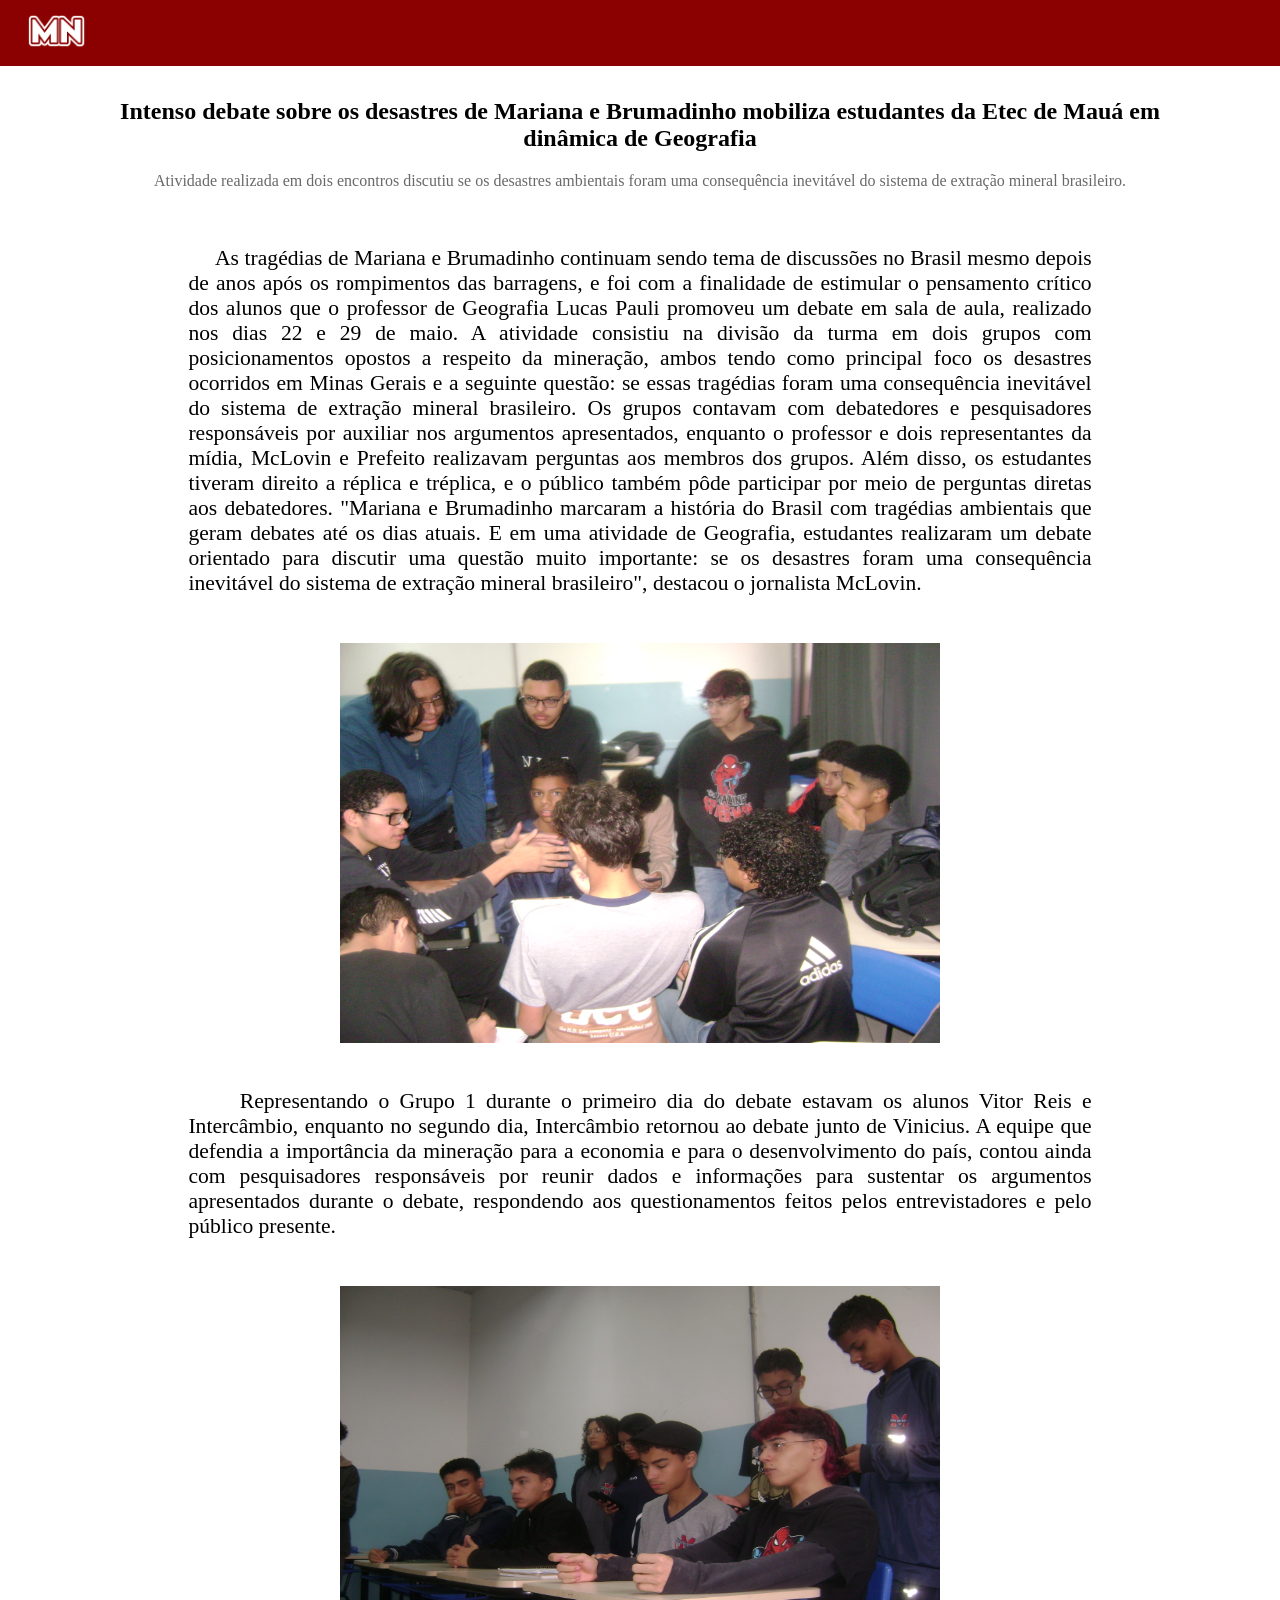
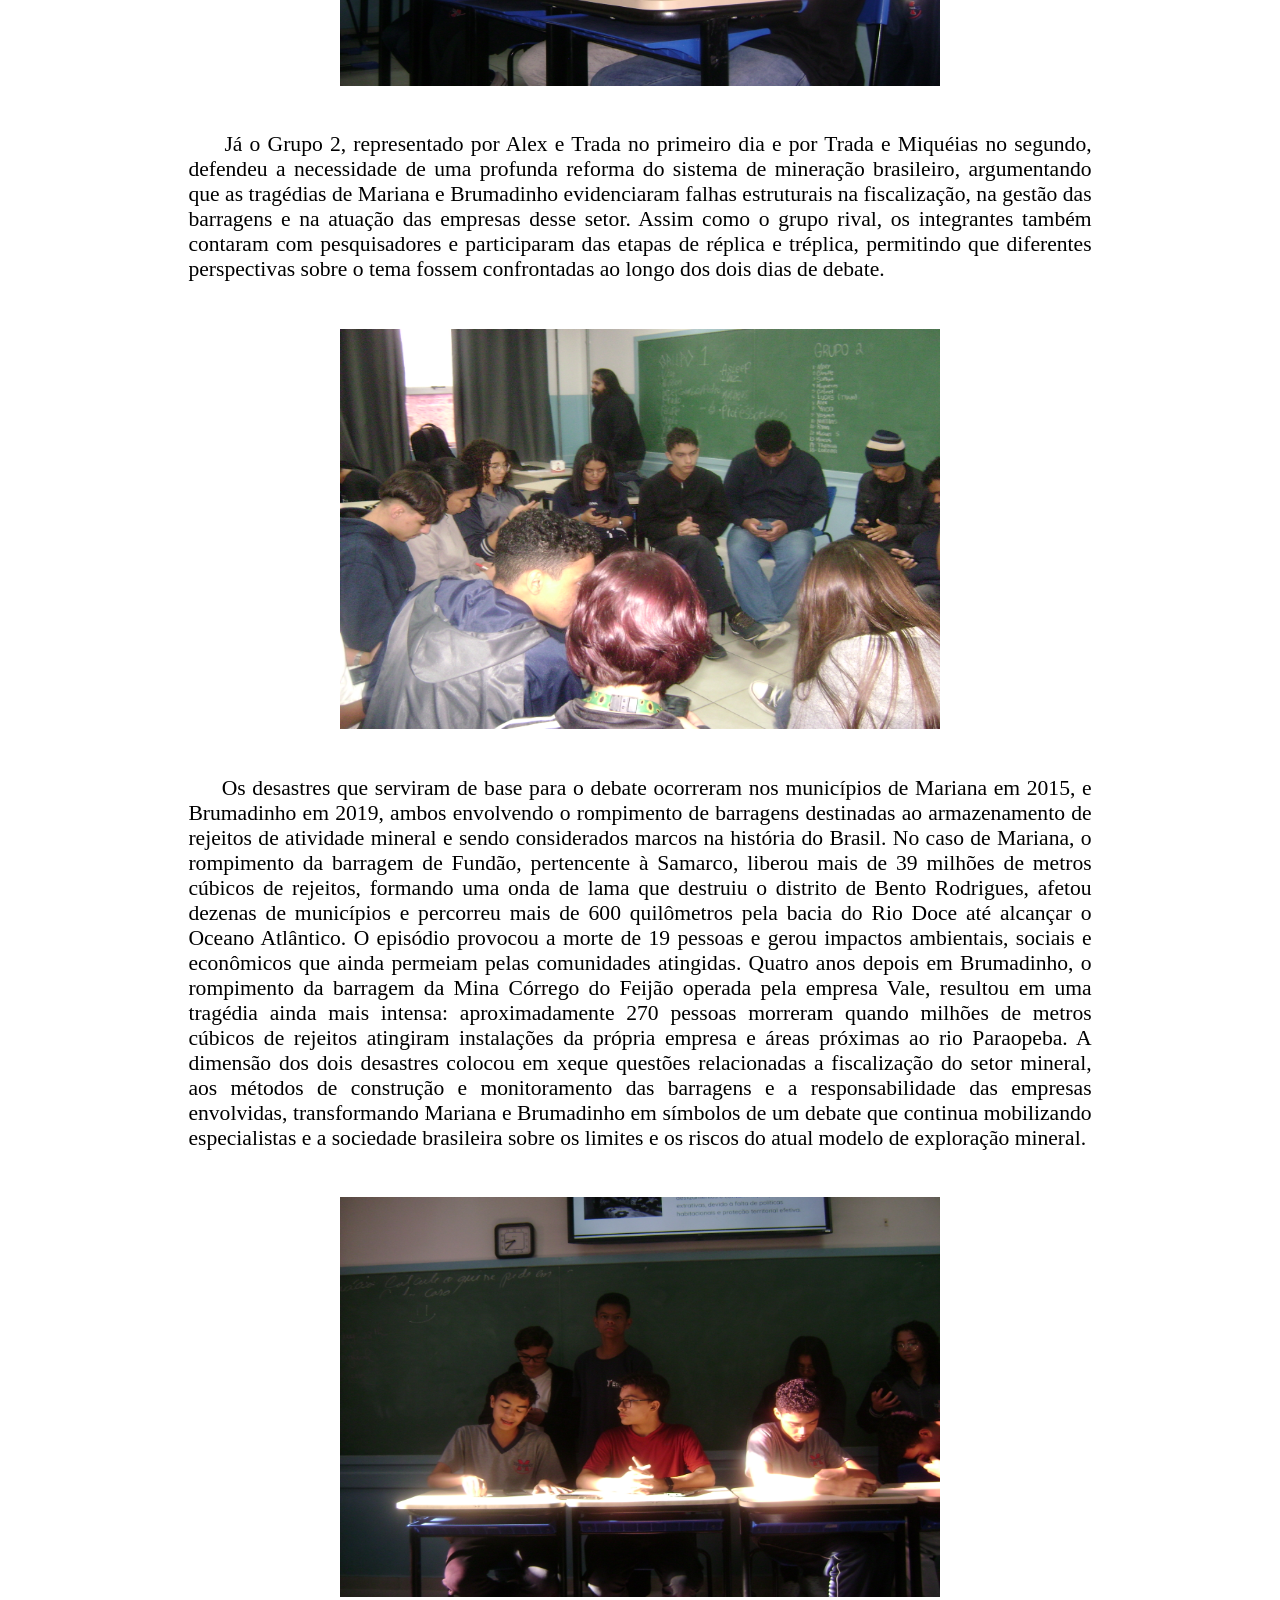
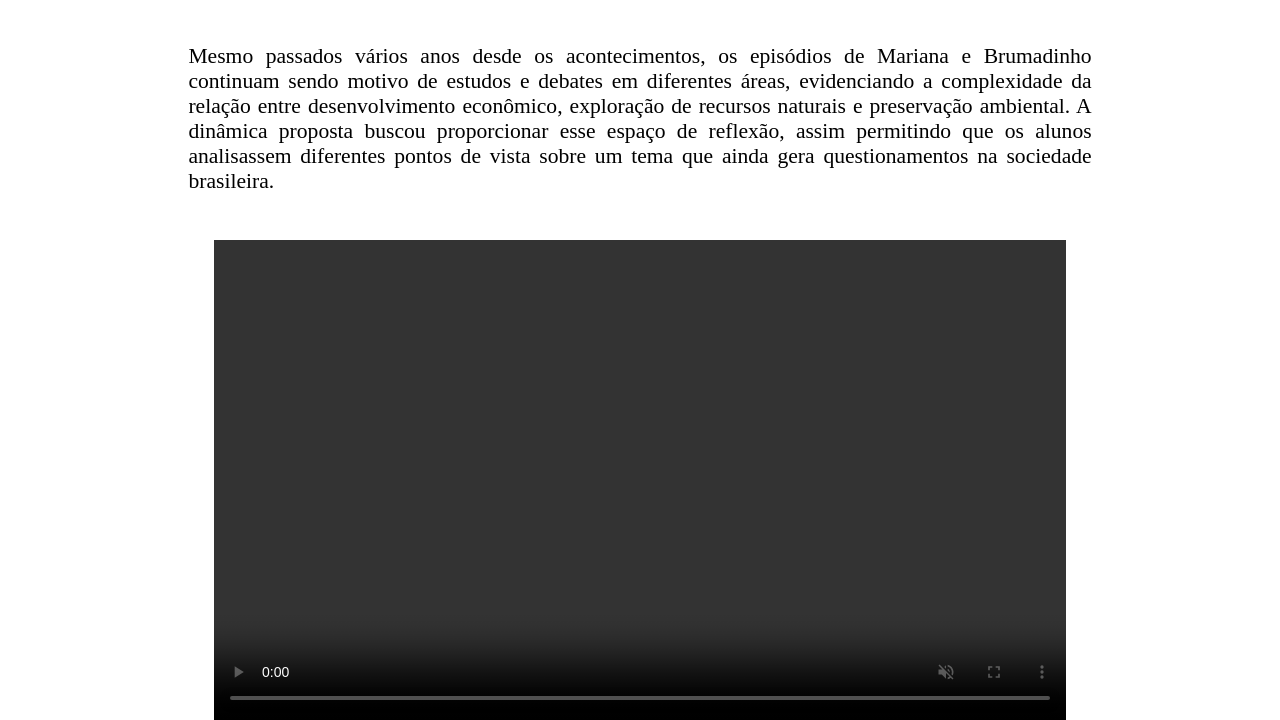
==== mecnews.html @ e971e2eb "Add files via upload" ====
<!DOCTYPE html>
<html>
    <head>
        <meta charset="UTF-8">
        <title>MecNews</title>
        <link href="mecnews.css" rel="stylesheet" type="text/css">
    </head>
    <body>
        <header class="topbar">
            <img src="MN.png">
        </header>
        <section class="news">
        <h1>Intenso debate sobre os desastres de Mariana e Brumadinho mobiliza estudantes da Etec de Mauá em dinâmica de Geografia </h1>
        <p style="color: dimgray; text-align: center">Atividade realizada em dois encontros discutiu se os desastres ambientais foram uma consequência inevitável do sistema de extração mineral brasileiro.</p>
        <br>
        <div class="newsp">
            <p>&nbsp;&nbsp;&nbsp;&nbsp;&nbsp;As tragédias de Mariana e Brumadinho continuam sendo tema de discussões no Brasil mesmo depois de anos após os rompimentos das barragens, e foi com a finalidade de estimular o pensamento crítico dos alunos que o professor de Geografia Lucas Pauli promoveu um debate em sala de aula, realizado nos dias 22 e 29 de maio. A atividade consistiu na divisão da turma em dois grupos com posicionamentos opostos a respeito da mineração, ambos tendo como principal foco os desastres ocorridos em Minas Gerais e a seguinte questão: se essas tragédias foram uma consequência inevitável do sistema de extração mineral brasileiro. Os grupos contavam com debatedores e pesquisadores responsáveis por auxiliar nos argumentos apresentados, enquanto o professor e dois representantes da mídia, McLovin e Prefeito realizavam perguntas aos membros dos grupos. Além disso, os estudantes tiveram direito a réplica e tréplica, e o público também pôde participar por meio de perguntas diretas aos debatedores. "Mariana e Brumadinho marcaram a história do Brasil com tragédias ambientais que geram debates até os dias atuais. E em uma atividade de Geografia, estudantes realizaram um debate orientado para discutir uma questão muito importante: se os desastres foram uma consequência inevitável do sistema de extração mineral brasileiro", destacou o jornalista McLovin.</p>
            <br>
            <img src="img1.JPG">
            <br>
            <p>&nbsp;&nbsp;&nbsp;&nbsp;&nbsp;Representando o Grupo 1 durante o primeiro dia do debate estavam os alunos Vitor Reis e Intercâmbio, enquanto no segundo dia, Intercâmbio retornou ao debate junto de Vinicius. A equipe que defendia a importância da mineração para a economia e para o desenvolvimento do país, contou ainda com pesquisadores responsáveis por reunir dados e informações para sustentar os argumentos apresentados durante o debate, respondendo aos questionamentos feitos pelos entrevistadores e pelo público presente.</p>
            <br>
            <img src="img2.JPG">
            <br>
            <p>&nbsp;&nbsp;&nbsp;&nbsp;&nbsp;Já o Grupo 2, representado por Alex e Trada no primeiro dia e por Trada e Miquéias no segundo, defendeu a necessidade de uma profunda reforma do sistema de mineração brasileiro, argumentando que as tragédias de Mariana e Brumadinho evidenciaram falhas estruturais na fiscalização, na gestão das barragens e na atuação das empresas desse setor. Assim como o grupo rival, os integrantes também contaram com pesquisadores e participaram das etapas de réplica e tréplica, permitindo que diferentes perspectivas sobre o tema fossem confrontadas ao longo dos dois dias de debate. </p>
            <br>
            <img src="img3.JPG">
            <br>
            <p>&nbsp;&nbsp;&nbsp;&nbsp;&nbsp;Os desastres que serviram de base para o debate ocorreram nos municípios de Mariana em 2015, e Brumadinho em 2019, ambos envolvendo o rompimento de barragens destinadas ao armazenamento de rejeitos de atividade mineral e sendo considerados marcos na história do Brasil. No caso de Mariana, o rompimento da barragem de Fundão, pertencente à Samarco, liberou mais de 39 milhões de metros cúbicos de rejeitos, formando uma onda de lama que destruiu o distrito de Bento Rodrigues, afetou dezenas de municípios e percorreu mais de 600 quilômetros pela bacia do Rio Doce até alcançar o Oceano Atlântico. O episódio provocou a morte de 19 pessoas e gerou impactos ambientais, sociais e econômicos que ainda permeiam pelas comunidades atingidas. Quatro anos depois em Brumadinho, o rompimento da barragem da Mina Córrego do Feijão operada pela empresa Vale, resultou em uma tragédia ainda mais intensa: aproximadamente 270 pessoas morreram quando milhões de metros cúbicos de rejeitos atingiram instalações da própria empresa e áreas próximas ao rio Paraopeba. A dimensão dos dois desastres colocou em xeque questões relacionadas a fiscalização do setor mineral, aos métodos de construção e monitoramento das barragens e a responsabilidade das empresas envolvidas, transformando Mariana e Brumadinho em símbolos de um debate que continua mobilizando especialistas e a sociedade brasileira sobre os limites e os riscos do atual modelo de exploração mineral. </p>
            <br>
            <img src="img4.JPG">
            <br>
            <p>Mesmo passados vários anos desde os acontecimentos, os episódios de Mariana e Brumadinho continuam sendo motivo de estudos e debates em diferentes áreas, evidenciando a complexidade da relação entre desenvolvimento econômico, exploração de recursos naturais e preservação ambiental. A dinâmica proposta buscou proporcionar esse espaço de reflexão, assim permitindo que os alunos analisassem diferentes pontos de vista sobre um tema que ainda gera questionamentos na sociedade brasileira.</p>
            <br>
            <a href="https://drive.google.com/drive/folders/1c4Jckl97HgM3Xd7GlR8T68ky_5Ur2tn8" target="_blank">
            <video controls muted autoplay loop>
                <source src="video1.mp4">
            </video>
            </a>
        </div>
    </section>
    </body>
</html>
---- mecnews.css ----
html {
    margin: 0px;
    border: 0px;
    padding: 0px;
}

.topbar {
    position: sticky;
    z-index: 10;
    background-color: darkred;
    padding: 1% 2% 1% 2%;
}

header img {
    width: 5%;
    height: 5%;
}

body {
    background-color: white;
    margin: 0px;
}

body h1 p {
    font-family: 'Times New Roman', Times, serif;
    color: #303030;
}

.news {
    padding: 1% 8% 0% 8%;
}

.news h1 {
    text-align: center;
}

.newsp {
    padding: 0% 8% 0%;
    text-align: justify;
    font-size: 135%;
    flex-wrap: wrap;
}

.newsp img {
    width: 600px;
    height: 400px;
    display: block;
    margin: auto;
    flex-wrap: wrap;
}

.newsp video{
    width: 852px;
    height: 480px;
    pointer-events: none;
    display: block;
    margin: auto;
}
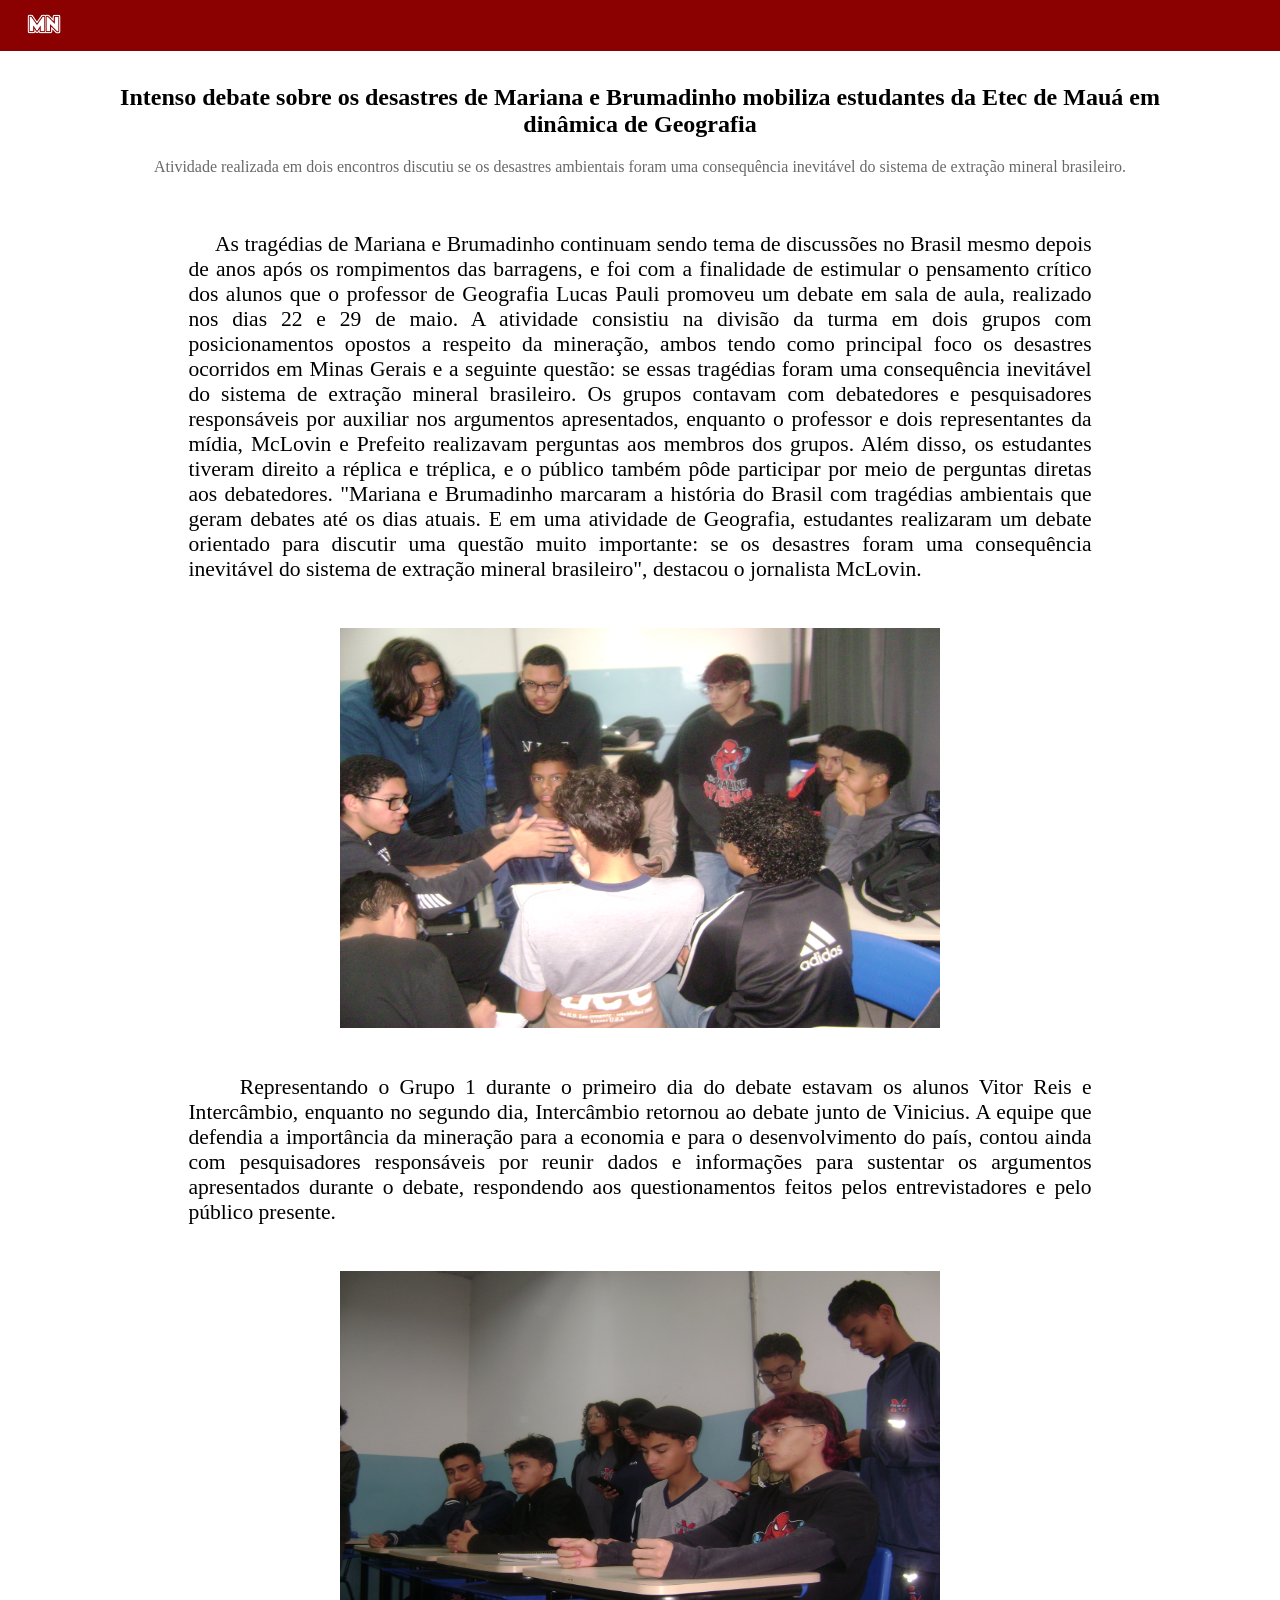
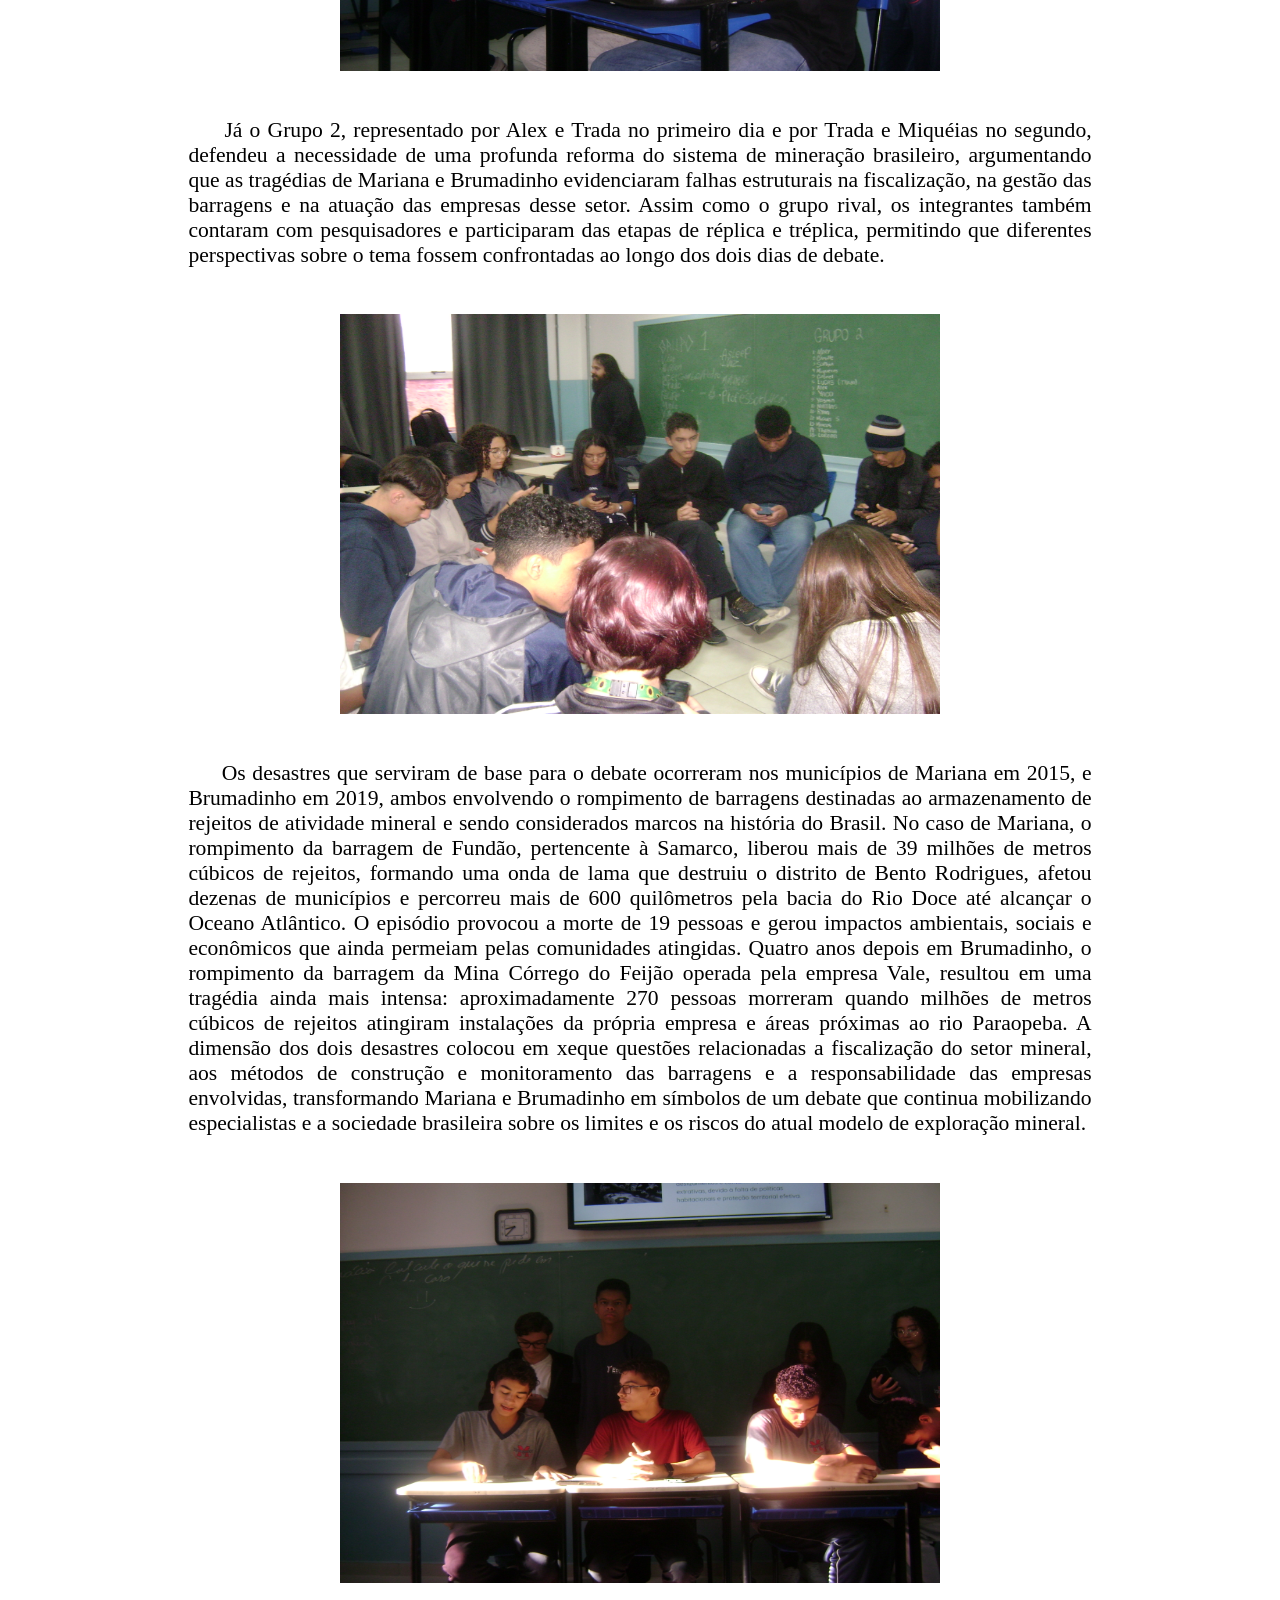
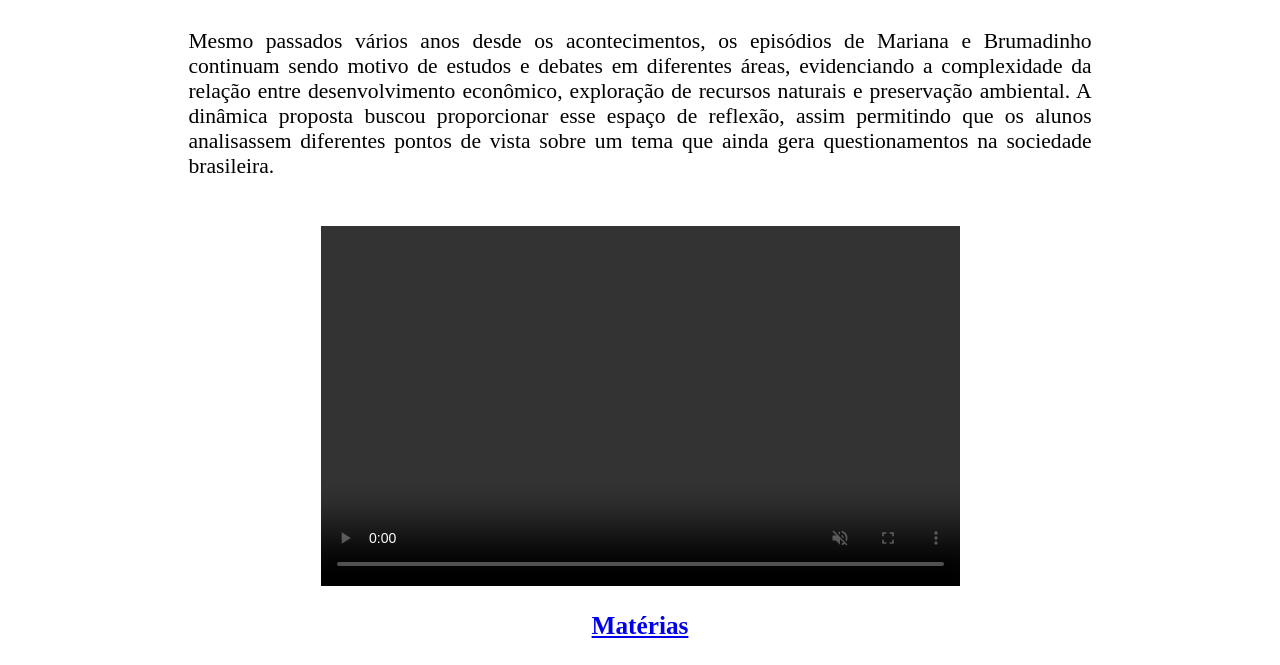
==== commit f43a4c02: "Add files via upload" ====
--- a/mecnews.html
+++ b/mecnews.html
@@ -36,6 +36,10 @@
             <video controls muted autoplay loop>
                 <source src="video1.mp4">
             </video>
+            <section>
+                <h3 style="text-align: center;">Matérias</h3>
+                
+            </section>
             </a>
         </div>
     </section>
--- a/mecnews.css
+++ b/mecnews.css
@@ -12,8 +12,8 @@
 }
 
 header img {
-    width: 5%;
-    height: 5%;
+    width: 3%;
+    height: 3%;
 }
 
 body {
@@ -50,9 +50,31 @@
 }
 
 .newsp video{
-    width: 852px;
-    height: 480px;
+    width: 639px;
+    height: 360px;
     pointer-events: none;
     display: block;
     margin: auto;
+    flex-wrap: wrap;
+}
+
+.wrap {
+    align-items: center;
+    justify-content: center;
+    flex-wrap: wrap;
+    gap: 10%;
+    display: flex;
+    margin: 0px;
+    border: 0px;
+    padding: 0px;
+    row-gap: 10%;
+}
+
+.item {
+    background-color: rgb(241, 241, 241);
+    width: 400px;
+    height: 200px;
+    border-radius: 5px;
+    padding: 1%;
+    text-align: center;    
 }
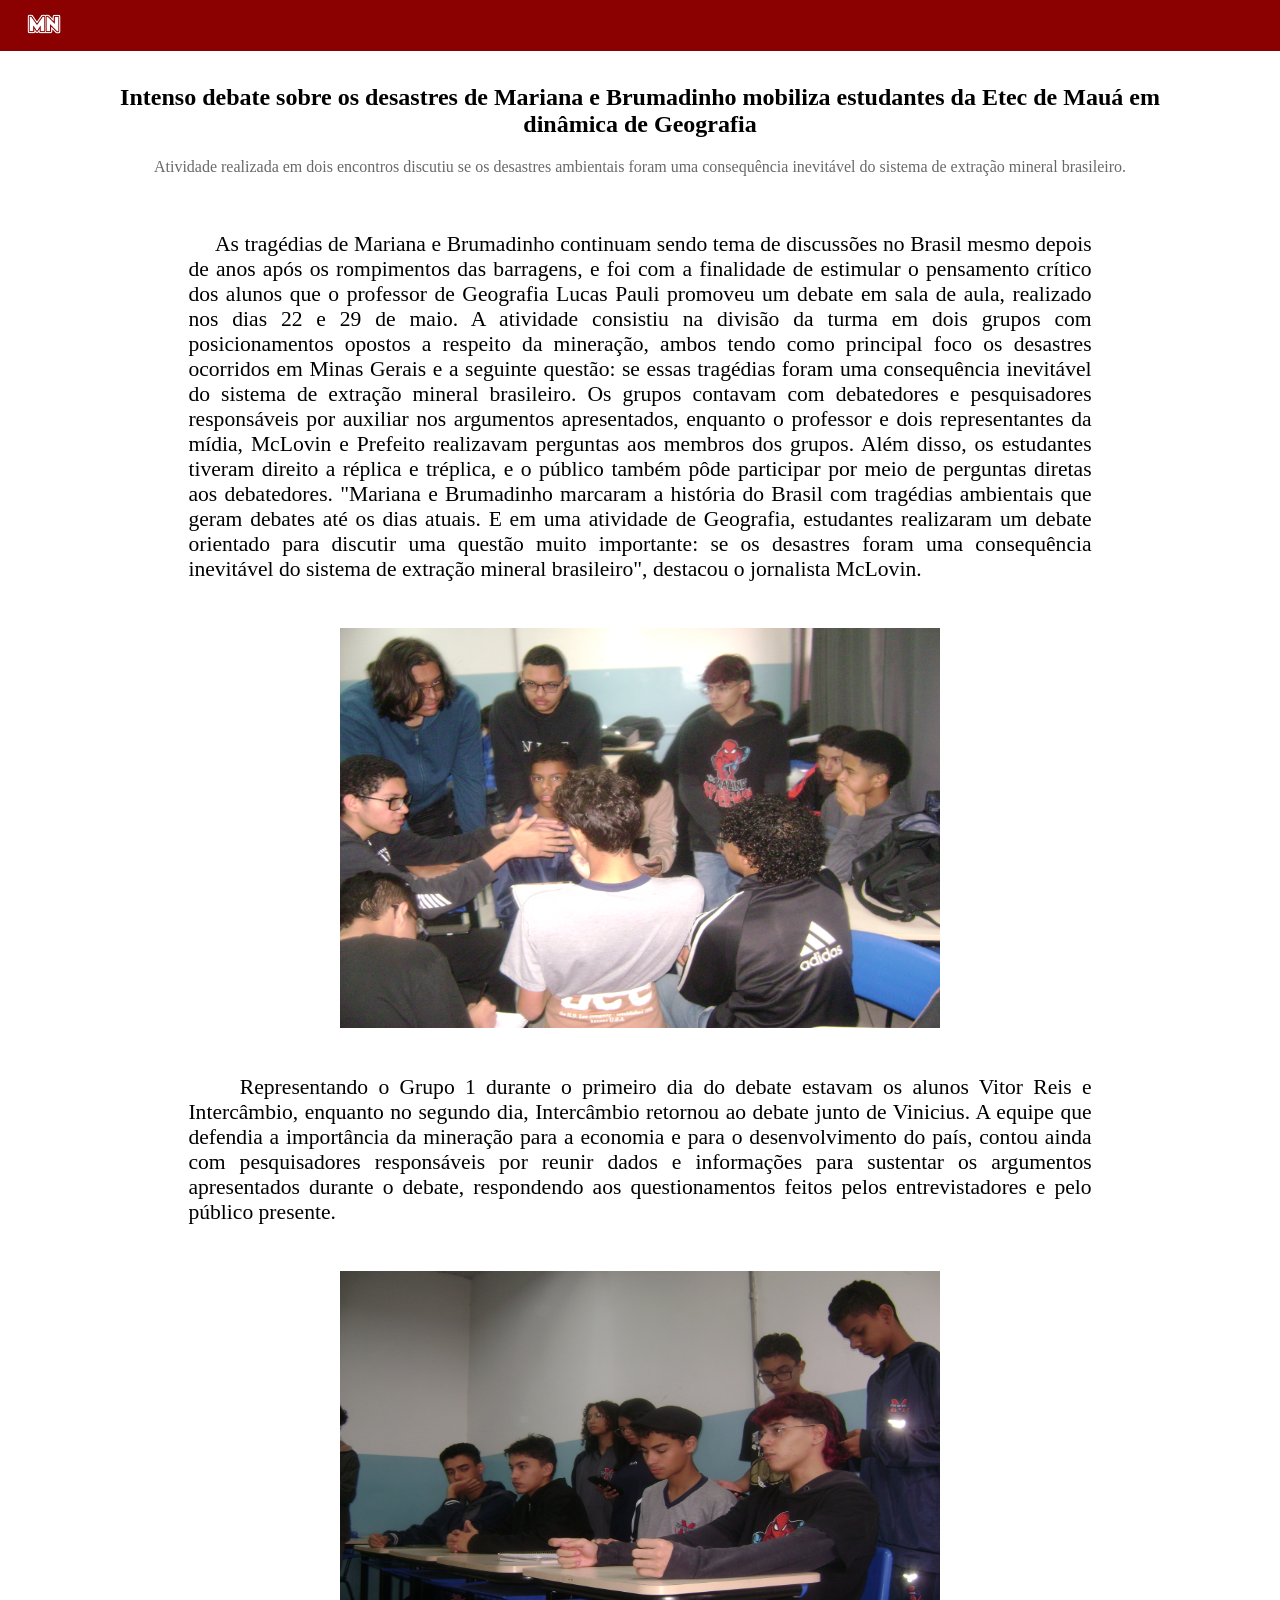
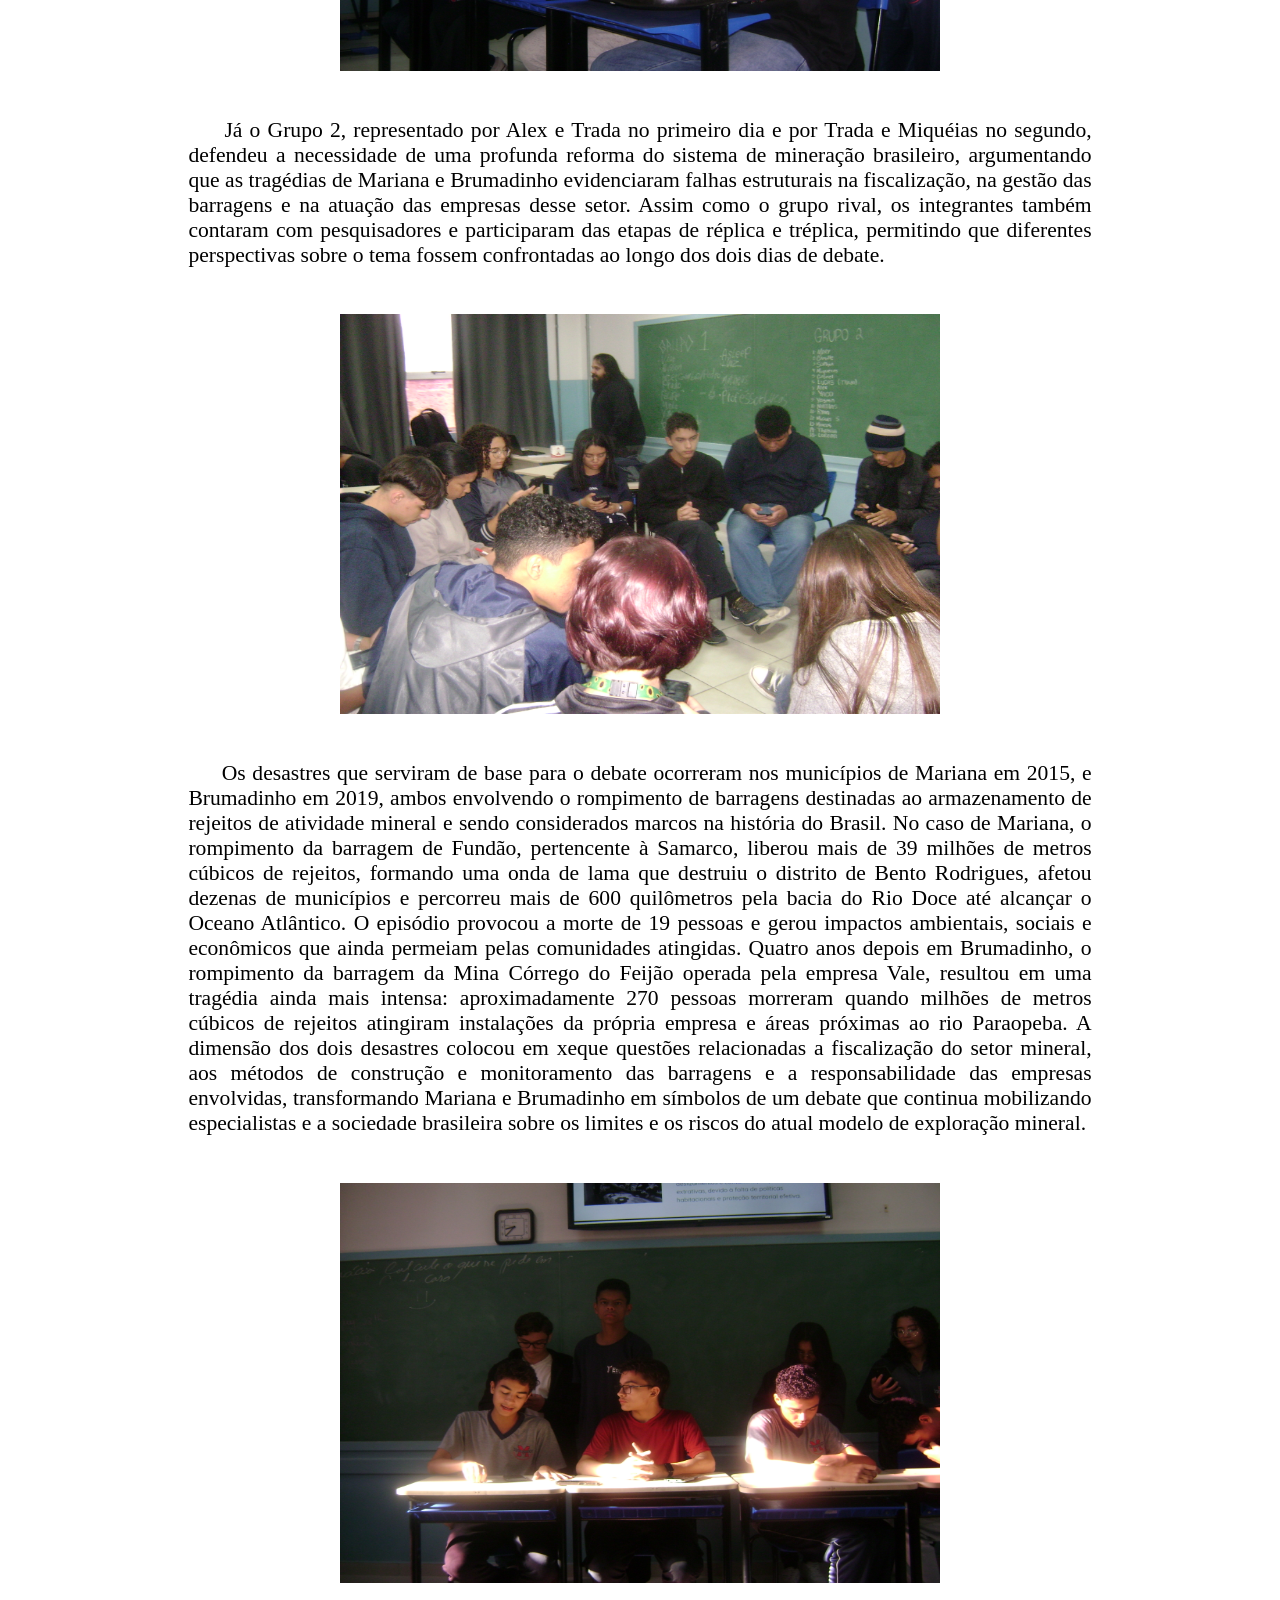
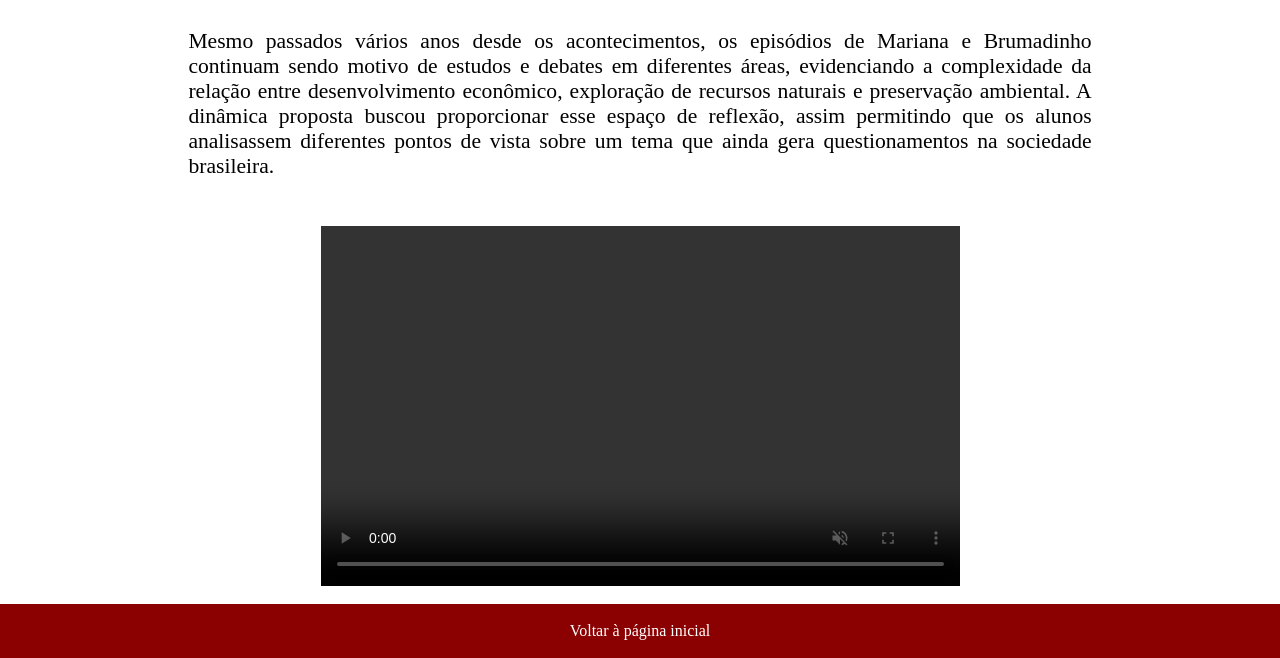
==== commit 298b4f94: "Add files via upload" ====
--- a/mecnews.html
+++ b/mecnews.html
@@ -36,12 +36,12 @@
             <video controls muted autoplay loop>
                 <source src="video1.mp4">
             </video>
-            <section>
-                <h3 style="text-align: center;">Matérias</h3>
-                
-            </section>
             </a>
         </div>
     </section>
+    <br>
+    <footer class="bar">
+        <a style="text-decoration: none;" href="index.html"><p>Voltar à página inicial</p></a>
+    </footer>
     </body>
 </html>
--- a/mecnews.css
+++ b/mecnews.css
@@ -63,7 +63,6 @@
     justify-content: center;
     flex-wrap: wrap;
     gap: 10%;
-    display: flex;
     margin: 0px;
     border: 0px;
     padding: 0px;
@@ -72,9 +71,28 @@
 
 .item {
     background-color: rgb(241, 241, 241);
-    width: 400px;
+    width: 600px;
     height: 200px;
+    border-radius: 10px;
+    padding: 2% 3% 1% 3%;
+    text-align: center;    
+    display: block;
+    margin: auto;
+    color: rgb(0, 0, 0);
+}
+
+.item img{
+    width: 500px;
+    height: 150px;
     border-radius: 5px;
-    padding: 1%;
-    text-align: center;    
+}
+
+.bar {
+    background-color: darkred;
+    padding: 2px;
+}
+
+.bar p {
+    color: white;
+    text-align: center;
 }
